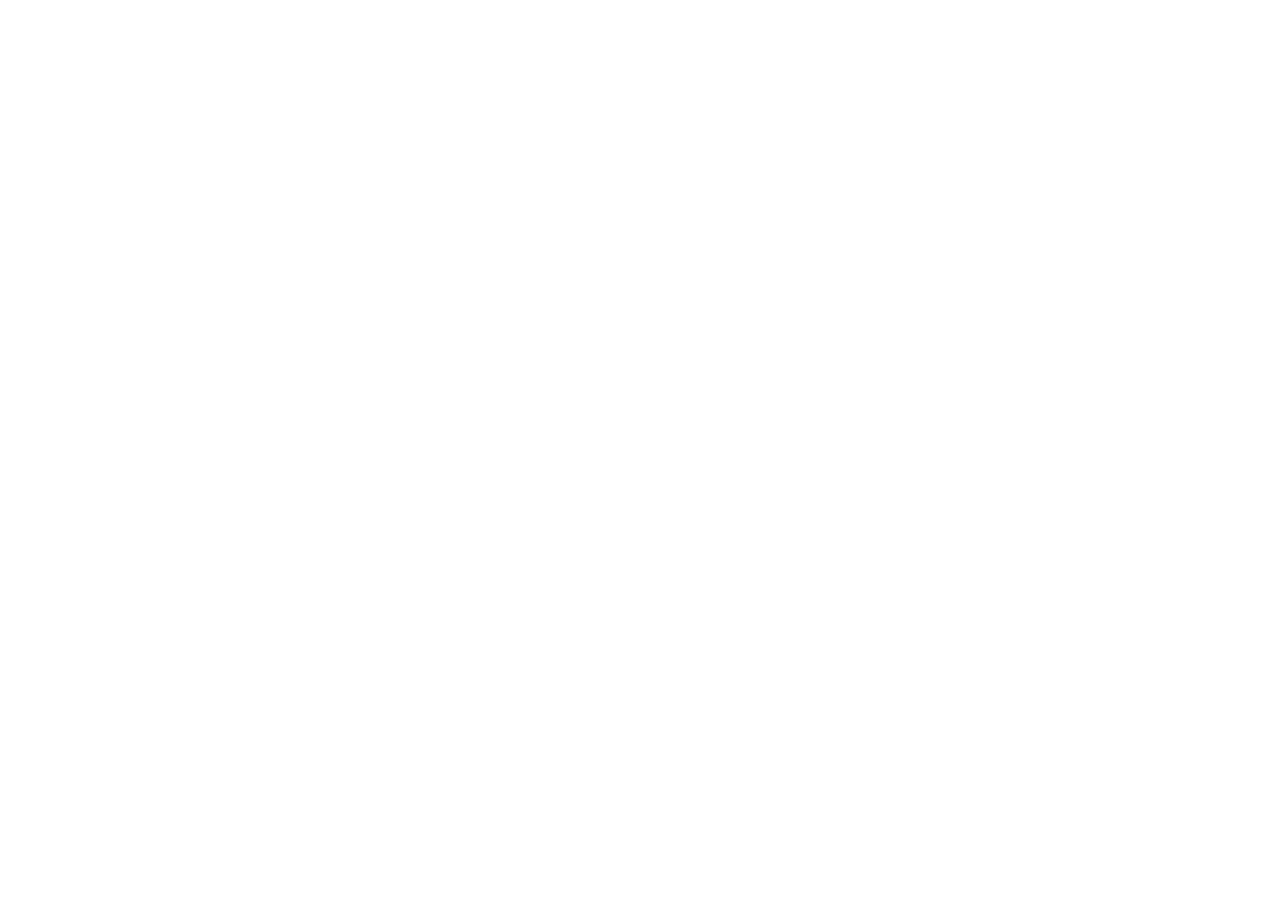
==== index.html @ d9174e16 "adds some content to html index" ====
<!DOCTYPE html>
<html lang="en">
<head>
    <meta charset="UTF-8">
    <meta name="viewport" content="width=device-width, initial-scale=1.0">
    <meta http-equiv="X-UA-Compatible" content="ie=edge">
    <title>Document</title>
</head>
<body>
    
</body>
</html>
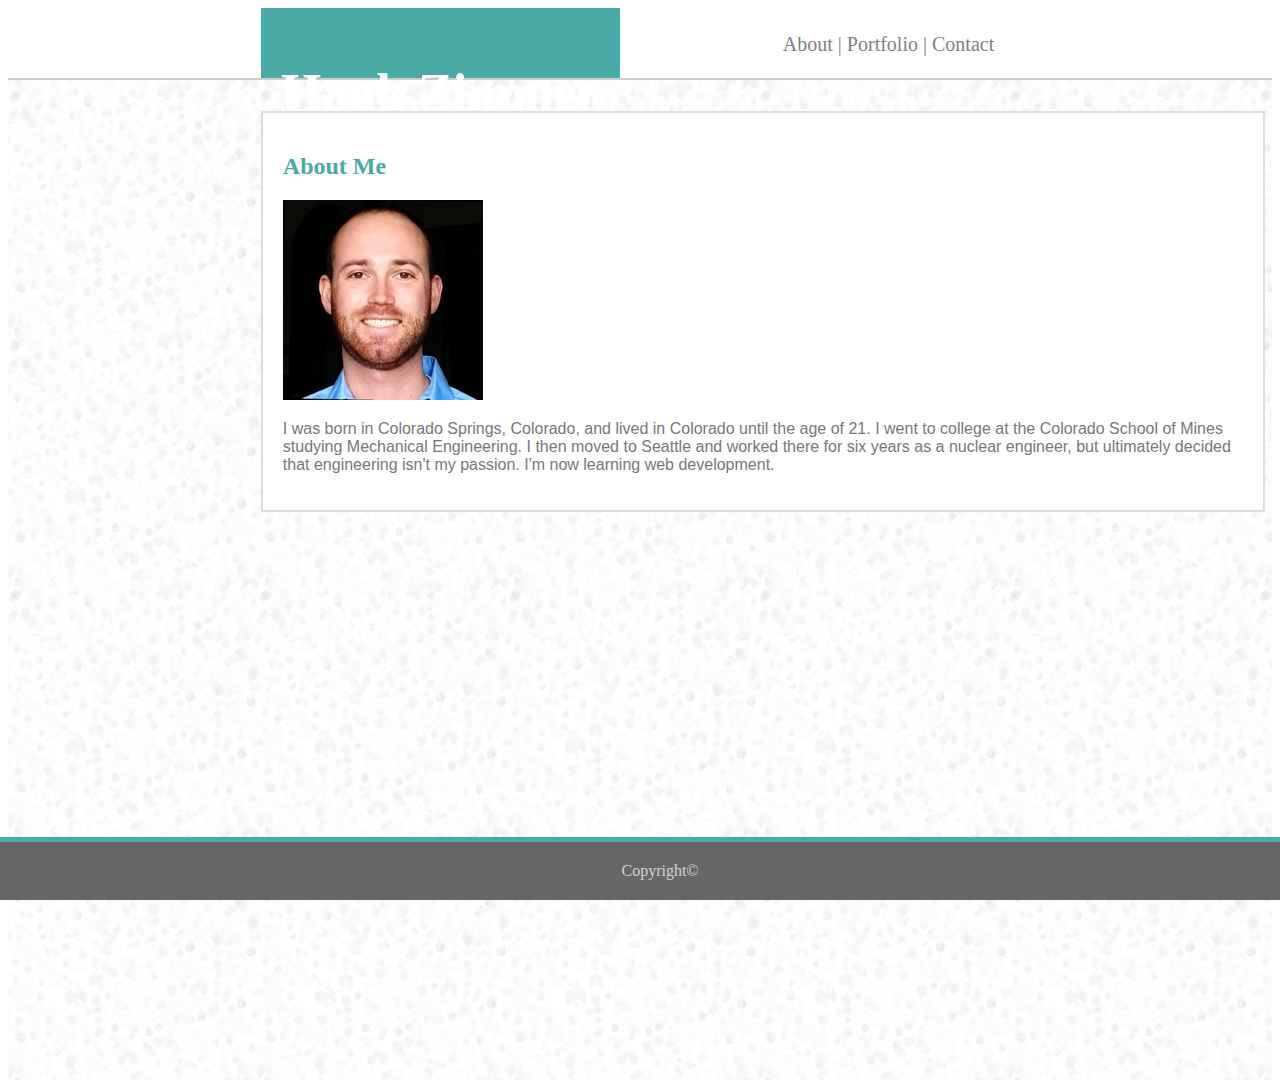
==== commit 014d68c8: "adds some framework for the page" ====
--- a/index.html
+++ b/index.html
@@ -4,9 +4,38 @@
     <meta charset="UTF-8">
     <meta name="viewport" content="width=device-width, initial-scale=1.0">
     <meta http-equiv="X-UA-Compatible" content="ie=edge">
-    <title>Document</title>
+    <title>About Me</title>
+    <link rel="stylesheet" type="text/css" href="https://meyerweb.com/eric/tools/css/reset/reset.css">
+    <link rel="stylesheet" type="text/css" href="assets/css/style.css">
 </head>
 <body>
+    <div id="top_bar">
+        <div id="name_box">
+            <h1>Hank Zimmer</h1>
+        </div>
+        <div id="links_area">
+            <a href="index.html" class="link")>About</a>
+            |
+            <a href="portfolio.html" class="link">Portfolio</a>
+            |
+            <a href="contact.html" class="link">Contact</a>
+        </div>
+    </div>
+    <div class="central_section">
+        <div id="about_me" class="content_section">
+            <div class="contect_title_bar">
+                <h2>About Me</h2>
+            </div>
+            <div class="text_area">
+                <img id="profile_pic" src="assets/images/profile_picture.jpg"/>
+                <p>I was born in Colorado Springs, Colorado, and lived in Colorado until the age of 21. I went to college at the Colorado School of Mines studying Mechanical Engineering. I then moved to Seattle and worked there for six years as a nuclear engineer, but ultimately decided that engineering isn't my passion. I'm now learning web development.
+                </p>
+            </div>
+        </div>      
+    </div>
+    <div class="bottom_bar">
+        Copyright©
+    </div>
     
 </body>
 </html>--- a/assets/css/style.css
+++ b/assets/css/style.css
@@ -0,0 +1,91 @@
+h1{
+    color: white;
+    font-family: Georgia, Times, "Times New Roman", serif;
+    font-weight: bold;
+}
+h2{
+    color: #4aaaa5;
+    font-family: Georgia, Times, "Times New Roman", serif;
+    font-weight: bold;
+}
+p{
+    color:#777777;
+    font-family:'Arial', 'Helvetica Neue', Helvetica, sans-serif;
+}
+#top_bar {
+    background:#ffffff;
+    height:70px;
+    border-bottom: 2px solid #cccccc;
+}
+#name_box {
+    color: white;
+    background: #4aaaa5;
+    font-size:26px;
+    padding: 20px;
+    height:30px;
+    float:left;
+    position: relative;
+    left: 20%;
+}
+#links_area {
+    color: gray;
+    font-size:20px;
+    text-decoration:none;
+    padding: 25px;
+    float: right;
+    position: relative;
+    right: 20%;
+}
+.link{
+    color: gray;
+    text-decoration:none;
+}
+.central_section {
+    background-image: url("../images/wet_snow.png");
+    background-repeat: repeat;
+    background-position: center;
+    height:1000px;
+}
+.content_section {
+    background: #ffffff;
+    padding: 20px;
+    float: left;
+    position: relative;
+    top: 30px;
+    left: 20%;
+    width: 960px;
+    clear: left;
+    border: 2px solid #dddddd;
+}
+.text_area{
+    float: left;
+    position: relative;
+}
+.content_title_bar {
+    /* border-bottom: 2px solid #dddddd; */
+    border-bottom: 2px solid pink;
+    padding: 20px;
+    height:70px;
+}
+.bottom_bar {
+    color: lightgray;
+    background: #666666;
+    border-top: 5px solid #4aaaa5;
+    padding:20px;
+    font-size:16px;
+    text-align: center;
+    position: fixed;
+    z-index: 10; 
+    bottom: 0; 
+    left: 0;
+    width: 100%;
+}
+#profile_picture {
+    float:left;
+    position:relative;
+}
+.clearfix::after {
+    content: "";
+    clear: both;
+    display: table;
+}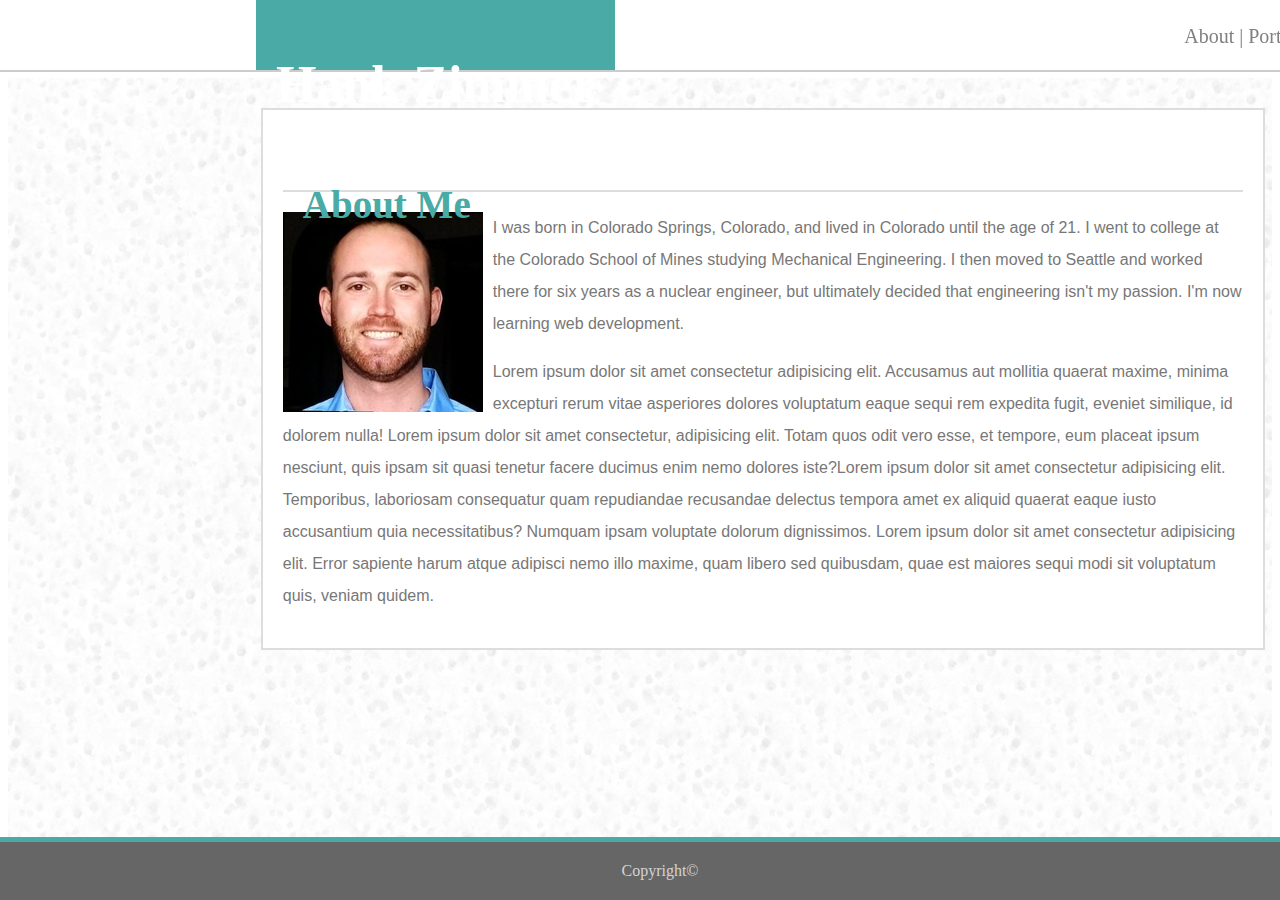
==== commit 1da4629a: "completes about me page" ====
--- a/index.html
+++ b/index.html
@@ -23,19 +23,19 @@
     </div>
     <div class="central_section">
         <div id="about_me" class="content_section">
-            <div class="contect_title_bar">
+            <div class="content_title_bar">
                 <h2>About Me</h2>
             </div>
             <div class="text_area">
-                <img id="profile_pic" src="assets/images/profile_picture.jpg"/>
+                <img id="profile_picture" src="assets/images/profile_picture.jpg"/>
                 <p>I was born in Colorado Springs, Colorado, and lived in Colorado until the age of 21. I went to college at the Colorado School of Mines studying Mechanical Engineering. I then moved to Seattle and worked there for six years as a nuclear engineer, but ultimately decided that engineering isn't my passion. I'm now learning web development.
                 </p>
+                <p>Lorem ipsum dolor sit amet consectetur adipisicing elit. Accusamus aut mollitia quaerat maxime, minima excepturi rerum vitae asperiores dolores voluptatum eaque sequi rem expedita fugit, eveniet similique, id dolorem nulla! Lorem ipsum dolor sit amet consectetur, adipisicing elit. Totam quos odit vero esse, et tempore, eum placeat ipsum nesciunt, quis ipsam sit quasi tenetur facere ducimus enim nemo dolores iste?Lorem ipsum dolor sit amet consectetur adipisicing elit. Temporibus, laboriosam consequatur quam repudiandae recusandae delectus tempora amet ex aliquid quaerat eaque iusto accusantium quia necessitatibus? Numquam ipsam voluptate dolorum dignissimos. Lorem ipsum dolor sit amet consectetur adipisicing elit. Error sapiente harum atque adipisci nemo illo maxime, quam libero sed quibusdam, quae est maiores sequi modi sit voluptatum quis, veniam quidem.</p>
             </div>
         </div>      
     </div>
     <div class="bottom_bar">
         Copyright©
     </div>
-    
 </body>
 </html>--- a/assets/css/style.css
+++ b/assets/css/style.css
@@ -16,6 +16,11 @@
     background:#ffffff;
     height:70px;
     border-bottom: 2px solid #cccccc;
+    position: fixed;
+    width: 100%;
+    z-index: 10;
+    top: 0;
+    left: 0;
 }
 #name_box {
     color: white;
@@ -32,40 +37,13 @@
     font-size:20px;
     text-decoration:none;
     padding: 25px;
-    float: right;
+    float: left;
     position: relative;
-    right: 20%;
+    left: 800px;
 }
 .link{
     color: gray;
     text-decoration:none;
-}
-.central_section {
-    background-image: url("../images/wet_snow.png");
-    background-repeat: repeat;
-    background-position: center;
-    height:1000px;
-}
-.content_section {
-    background: #ffffff;
-    padding: 20px;
-    float: left;
-    position: relative;
-    top: 30px;
-    left: 20%;
-    width: 960px;
-    clear: left;
-    border: 2px solid #dddddd;
-}
-.text_area{
-    float: left;
-    position: relative;
-}
-.content_title_bar {
-    /* border-bottom: 2px solid #dddddd; */
-    border-bottom: 2px solid pink;
-    padding: 20px;
-    height:70px;
 }
 .bottom_bar {
     color: lightgray;
@@ -80,9 +58,42 @@
     left: 0;
     width: 100%;
 }
+.central_section {
+    background-image: url("../images/wet_snow.png");
+    background-repeat: repeat;
+    background-position: center;
+    height:800px;
+    top:70px;
+    position: relative;
+}
+.content_section {
+    background: #ffffff;
+    padding: 20px;
+    float: left;
+    position: relative;
+    top: 30px;
+    left: 20%;
+    width: 960px;
+    clear: left;
+    border: 2px solid #dddddd;
+}
+.content_title_bar {
+    border-bottom: 2px solid #dddddd;
+    font-size: 26px;
+    padding: 20px;
+    height:20px;
+    margin-bottom: 20px;
+    position: relative;
+    top: 0px;
+}
+.text_area{
+    line-height: 200%;
+}
+
 #profile_picture {
     float:left;
-    position:relative;
+    padding-right: 10px;
+    /* position:relative; */
 }
 .clearfix::after {
     content: "";
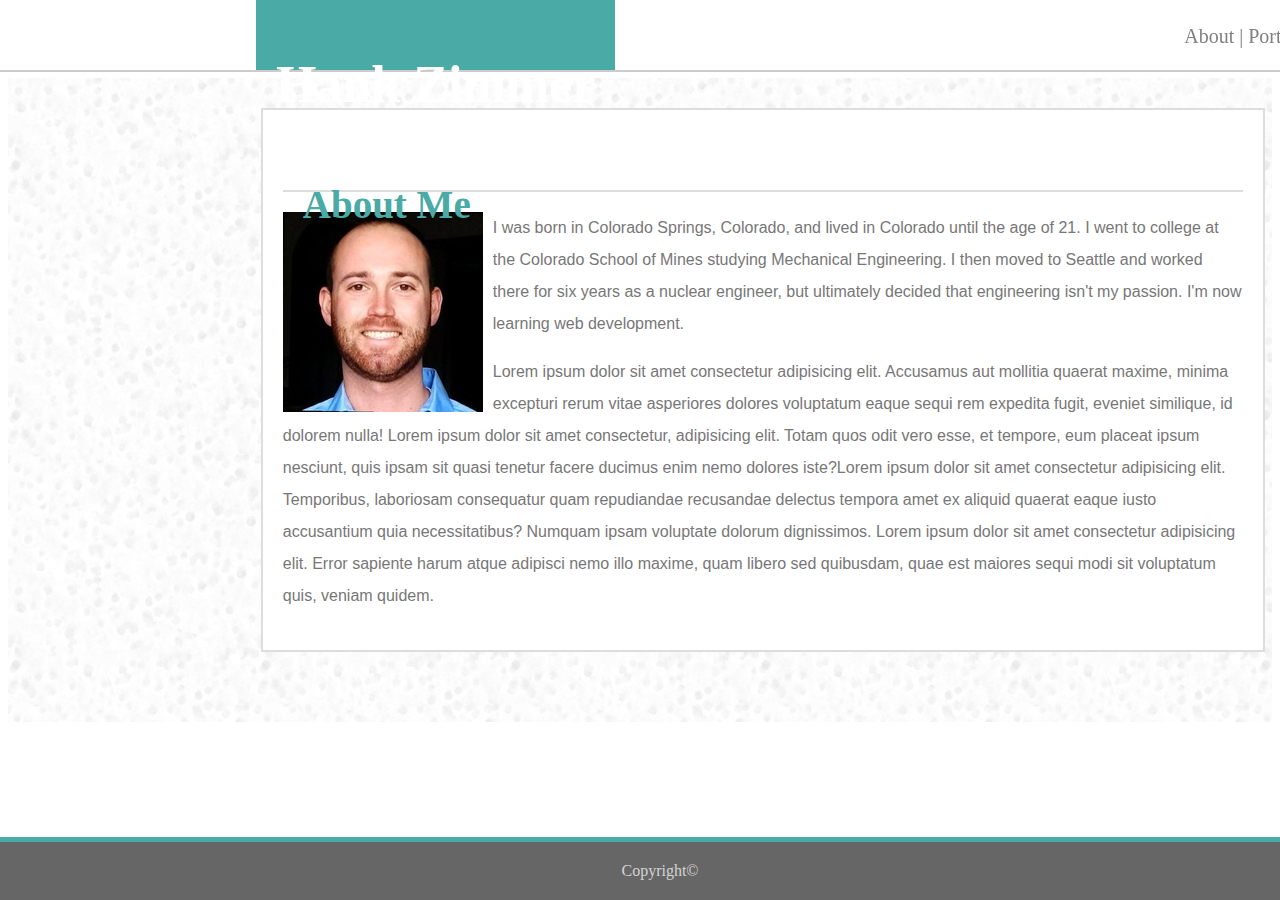
==== commit a33ad597: "adds formatting to each page" ====
--- a/index.html
+++ b/index.html
@@ -14,20 +14,20 @@
             <h1>Hank Zimmer</h1>
         </div>
         <div id="links_area">
-            <a href="index.html" class="link")>About</a>
+            <a href="index.html" class="link">About</a>
             |
             <a href="portfolio.html" class="link">Portfolio</a>
             |
             <a href="contact.html" class="link">Contact</a>
         </div>
     </div>
-    <div class="central_section">
-        <div id="about_me" class="content_section">
+    <div class="central_section clearfix">
+        <div id="about_me" class="content_section_about">
             <div class="content_title_bar">
                 <h2>About Me</h2>
             </div>
             <div class="text_area">
-                <img id="profile_picture" src="assets/images/profile_picture.jpg"/>
+                <img id="profile_picture" src="assets/images/profile_picture.jpg" alt="Bio Picture"/>
                 <p>I was born in Colorado Springs, Colorado, and lived in Colorado until the age of 21. I went to college at the Colorado School of Mines studying Mechanical Engineering. I then moved to Seattle and worked there for six years as a nuclear engineer, but ultimately decided that engineering isn't my passion. I'm now learning web development.
                 </p>
                 <p>Lorem ipsum dolor sit amet consectetur adipisicing elit. Accusamus aut mollitia quaerat maxime, minima excepturi rerum vitae asperiores dolores voluptatum eaque sequi rem expedita fugit, eveniet similique, id dolorem nulla! Lorem ipsum dolor sit amet consectetur, adipisicing elit. Totam quos odit vero esse, et tempore, eum placeat ipsum nesciunt, quis ipsam sit quasi tenetur facere ducimus enim nemo dolores iste?Lorem ipsum dolor sit amet consectetur adipisicing elit. Temporibus, laboriosam consequatur quam repudiandae recusandae delectus tempora amet ex aliquid quaerat eaque iusto accusantium quia necessitatibus? Numquam ipsam voluptate dolorum dignissimos. Lorem ipsum dolor sit amet consectetur adipisicing elit. Error sapiente harum atque adipisci nemo illo maxime, quam libero sed quibusdam, quae est maiores sequi modi sit voluptatum quis, veniam quidem.</p>
--- a/assets/css/style.css
+++ b/assets/css/style.css
@@ -9,6 +9,10 @@
     font-weight: bold;
 }
 p{
+    color:#777777;
+    font-family:'Arial', 'Helvetica Neue', Helvetica, sans-serif;
+}
+label{
     color:#777777;
     font-family:'Arial', 'Helvetica Neue', Helvetica, sans-serif;
 }
@@ -44,6 +48,12 @@
 .link{
     color: gray;
     text-decoration:none;
+    /* padding: 20px; */
+    /* float: left; */
+    /* height: 70px; */
+}
+.link:hover{
+    background-color: #52bdb7;
 }
 .bottom_bar {
     color: lightgray;
@@ -62,11 +72,12 @@
     background-image: url("../images/wet_snow.png");
     background-repeat: repeat;
     background-position: center;
-    height:800px;
+    /* height:800px; */
     top:70px;
-    position: relative;
-}
-.content_section {
+    padding-bottom: 100px;
+    position: relative;
+}
+.content_section_about {
     background: #ffffff;
     padding: 20px;
     float: left;
@@ -74,7 +85,28 @@
     top: 30px;
     left: 20%;
     width: 960px;
-    clear: left;
+    height: 500px;
+    border: 2px solid #dddddd;
+}
+.content_section_portfolio {
+    background: #ffffff;
+    padding: 20px;
+    float: left;
+    position: relative;
+    top: 30px;
+    left: 20%;
+    width: 960px;
+    height: 1080px;
+    border: 2px solid #dddddd;
+}
+.content_section_contact {
+    background: #ffffff;
+    padding: 20px;
+    float: left;
+    position: relative;
+    top: 30px;
+    left: 20%;
+    width: 960px;
     border: 2px solid #dddddd;
 }
 .content_title_bar {
@@ -89,14 +121,108 @@
 .text_area{
     line-height: 200%;
 }
-
 #profile_picture {
     float:left;
     padding-right: 10px;
-    /* position:relative; */
 }
 .clearfix::after {
     content: "";
     clear: both;
     display: table;
+}
+#portfolio_image_1{
+    float:left;
+    position:absolute;
+    left:40px;
+    top:100px;
+    z-index: 4;
+}
+#portfolio_image_2{
+    float:left;
+    position:absolute;
+    right: 40px;
+    top: 100px;
+    z-index: 4;
+}
+#portfolio_image_3{
+    float:left;
+    position:absolute;
+    left: 40px;
+    top: 440px;
+    z-index: 4;
+}
+#portfolio_image_4{
+    float:left;
+    position:absolute;
+    right: 40px;
+    top: 440px;
+    z-index: 4;
+}
+#portfolio_image_5{
+    float:left;
+    position:absolute;
+    left: 40px;
+    top: 780px;
+    z-index: 4;
+}
+#portfolio_image_6{
+    float:left;
+    position:absolute;
+    right: 40px;
+    top: 780px;
+    z-index: 4;
+}
+.portfolio_title{
+    color: white;
+    background: #4aaaa5;
+    width: 400px;
+    line-height: 50px;
+    font-size: 30px;
+    font-family: Georgia, Times, "Times New Roman", serif;
+    text-align: center;
+    position: absolute;
+    float: left;
+    z-index: 10;
+}
+#portfolio_title_1{
+    left: 40px;
+    top: 300px;
+}
+#portfolio_title_2{
+    right: 40px;
+    top: 300px;
+}
+#portfolio_title_3{
+    left: 40px;
+    top: 640px;
+}
+input[type=text], select {
+    width: 100%;
+    padding: 12px 20px;
+    margin: 8px 0;
+    display: inline-block;
+    border: 1px solid #ccc;
+    border-radius: 4px;
+    box-sizing: border-box;
+}
+textarea {
+    width: 100%;
+    height: 200px;
+    padding: 12px 20px;
+    box-sizing: border-box;
+    border: 1px solid #ccc;
+    border-radius: 4px;
+    resize: none;
+}
+input[type=submit] {
+    background-color: #4aaaa5;
+    color: white;
+    padding: 14px 20px;
+    margin: 8px 0;
+    border: none;
+    border-radius: 4px;
+    cursor: pointer;
+}
+input[type=submit]:hover {
+    background-color: #52bdb7;
 }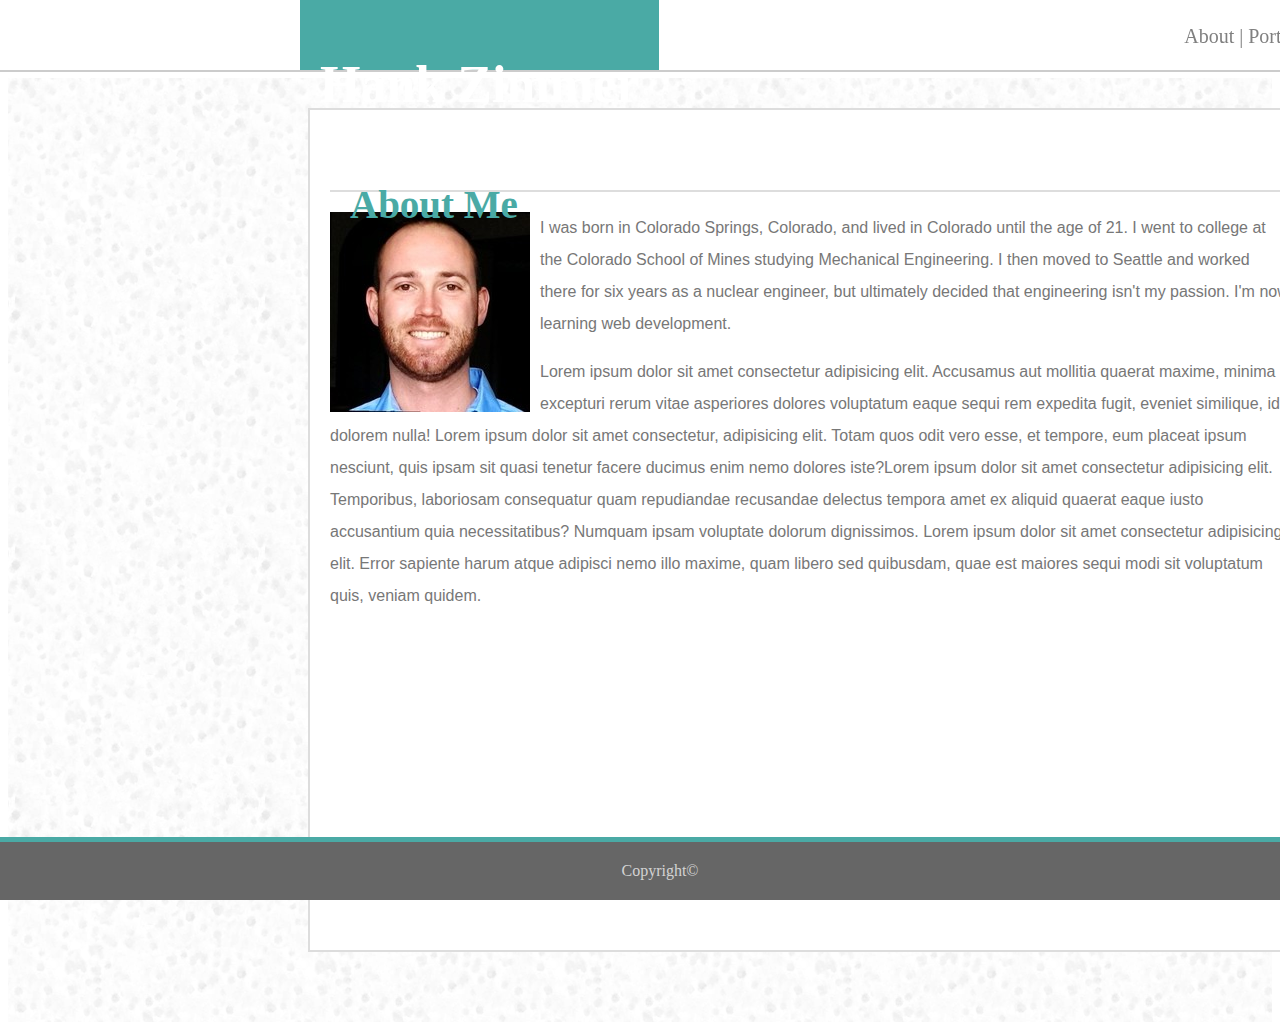
==== commit 0a08a2a9: "fixed portfolio labels" ====
--- a/index.html
+++ b/index.html
@@ -22,7 +22,7 @@
         </div>
     </div>
     <div class="central_section clearfix">
-        <div id="about_me" class="content_section_about">
+        <div id="about_me" class="content_section content_section_about">
             <div class="content_title_bar">
                 <h2>About Me</h2>
             </div>
--- a/assets/css/style.css
+++ b/assets/css/style.css
@@ -1,3 +1,4 @@
+/* General Formatting for all pages */
 h1{
     color: white;
     font-family: Georgia, Times, "Times New Roman", serif;
@@ -8,14 +9,14 @@
     font-family: Georgia, Times, "Times New Roman", serif;
     font-weight: bold;
 }
-p{
+p, label{
     color:#777777;
     font-family:'Arial', 'Helvetica Neue', Helvetica, sans-serif;
 }
-label{
+/* label{
     color:#777777;
     font-family:'Arial', 'Helvetica Neue', Helvetica, sans-serif;
-}
+} */
 #top_bar {
     background:#ffffff;
     height:70px;
@@ -34,7 +35,7 @@
     height:30px;
     float:left;
     position: relative;
-    left: 20%;
+    left: 300px;
 }
 #links_area {
     color: gray;
@@ -77,38 +78,25 @@
     padding-bottom: 100px;
     position: relative;
 }
-.content_section_about {
+.content_section{
     background: #ffffff;
     padding: 20px;
     float: left;
     position: relative;
     top: 30px;
-    left: 20%;
-    width: 960px;
-    height: 500px;
-    border: 2px solid #dddddd;
-}
-.content_section_portfolio {
-    background: #ffffff;
-    padding: 20px;
-    float: left;
-    position: relative;
-    top: 30px;
-    left: 20%;
-    width: 960px;
-    height: 1080px;
-    border: 2px solid #dddddd;
-}
-.content_section_contact {
-    background: #ffffff;
-    padding: 20px;
-    float: left;
-    position: relative;
-    top: 30px;
-    left: 20%;
+    left: 300px;
     width: 960px;
     border: 2px solid #dddddd;
 }
+.content_section_about {
+    height: 800px;
+}
+.content_section_portfolio {
+    height: 1080px;
+}
+/* .content_section_contact {
+    height: 1000px;
+} */
 .content_title_bar {
     border-bottom: 2px solid #dddddd;
     font-size: 26px;
@@ -130,47 +118,37 @@
     clear: both;
     display: table;
 }
-#portfolio_image_1{
+
+
+/* Items for the Portfolio Page */
+.portfolio_image{
     float:left;
     position:absolute;
-    left:40px;
-    top:100px;
     z-index: 4;
 }
+#portfolio_image_1{
+    left: 40px;
+    top: 100px;
+}
 #portfolio_image_2{
-    float:left;
-    position:absolute;
     right: 40px;
     top: 100px;
-    z-index: 4;
 }
 #portfolio_image_3{
-    float:left;
-    position:absolute;
     left: 40px;
     top: 440px;
-    z-index: 4;
 }
 #portfolio_image_4{
-    float:left;
-    position:absolute;
     right: 40px;
     top: 440px;
-    z-index: 4;
 }
 #portfolio_image_5{
-    float:left;
-    position:absolute;
     left: 40px;
     top: 780px;
-    z-index: 4;
 }
 #portfolio_image_6{
-    float:left;
-    position:absolute;
     right: 40px;
     top: 780px;
-    z-index: 4;
 }
 .portfolio_title{
     color: white;
@@ -182,7 +160,7 @@
     text-align: center;
     position: absolute;
     float: left;
-    z-index: 10;
+    z-index: 6;
 }
 #portfolio_title_1{
     left: 40px;
@@ -196,6 +174,21 @@
     left: 40px;
     top: 640px;
 }
+#portfolio_title_4{
+    right: 40px;
+    top: 640px;
+}
+#portfolio_title_5{
+    left: 40px;
+    top: 980px;
+}
+#portfolio_title_6{
+    right: 40px;
+    top: 980px;
+}
+
+
+/* Items for the Contact Page */
 input[type=text], select {
     width: 100%;
     padding: 12px 20px;
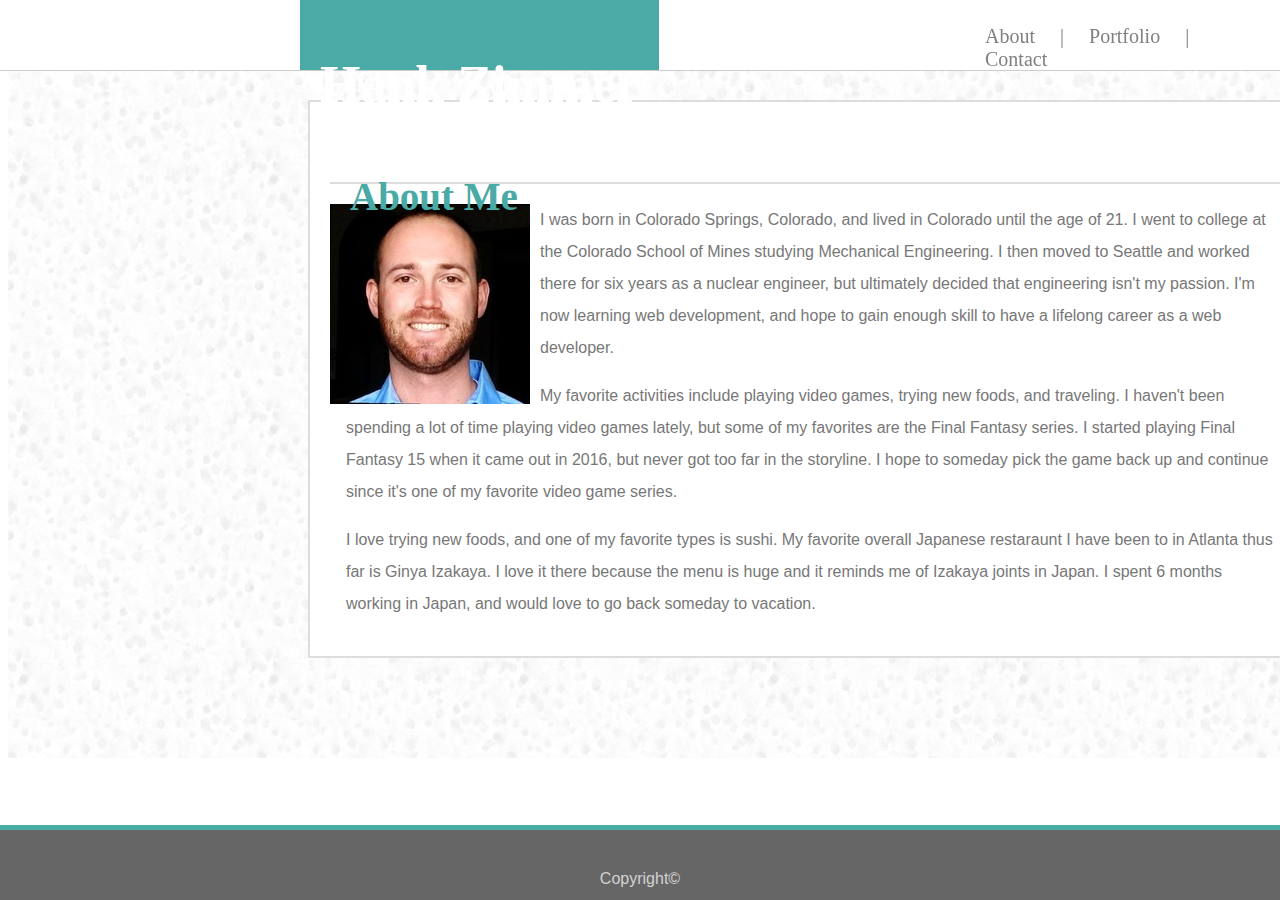
==== commit 1cd38e4b: "fixes some formatting issues" ====
--- a/index.html
+++ b/index.html
@@ -21,21 +21,21 @@
             <a href="contact.html" class="link">Contact</a>
         </div>
     </div>
-    <div class="central_section clearfix">
+    <div class="central_section">
         <div id="about_me" class="content_section content_section_about">
             <div class="content_title_bar">
                 <h2>About Me</h2>
             </div>
             <div class="text_area">
                 <img id="profile_picture" src="assets/images/profile_picture.jpg" alt="Bio Picture"/>
-                <p>I was born in Colorado Springs, Colorado, and lived in Colorado until the age of 21. I went to college at the Colorado School of Mines studying Mechanical Engineering. I then moved to Seattle and worked there for six years as a nuclear engineer, but ultimately decided that engineering isn't my passion. I'm now learning web development.
-                </p>
-                <p>Lorem ipsum dolor sit amet consectetur adipisicing elit. Accusamus aut mollitia quaerat maxime, minima excepturi rerum vitae asperiores dolores voluptatum eaque sequi rem expedita fugit, eveniet similique, id dolorem nulla! Lorem ipsum dolor sit amet consectetur, adipisicing elit. Totam quos odit vero esse, et tempore, eum placeat ipsum nesciunt, quis ipsam sit quasi tenetur facere ducimus enim nemo dolores iste?Lorem ipsum dolor sit amet consectetur adipisicing elit. Temporibus, laboriosam consequatur quam repudiandae recusandae delectus tempora amet ex aliquid quaerat eaque iusto accusantium quia necessitatibus? Numquam ipsam voluptate dolorum dignissimos. Lorem ipsum dolor sit amet consectetur adipisicing elit. Error sapiente harum atque adipisci nemo illo maxime, quam libero sed quibusdam, quae est maiores sequi modi sit voluptatum quis, veniam quidem.</p>
+                <p>I was born in Colorado Springs, Colorado, and lived in Colorado until the age of 21. I went to college at the Colorado School of Mines studying Mechanical Engineering. I then moved to Seattle and worked there for six years as a nuclear engineer, but ultimately decided that engineering isn't my passion. I'm now learning web development, and hope to gain enough skill to have a lifelong career as a web developer.</p>
+                <p>My favorite activities include playing video games, trying new foods, and traveling. I haven't been spending a lot of time playing video games lately, but some of my favorites are the Final Fantasy series. I started playing Final Fantasy 15 when it came out in 2016, but never got too far in the storyline. I hope to someday pick the game back up and continue since it's one of my favorite video game series.</p>
+                <p>I love trying new foods, and one of my favorite types is sushi. My favorite overall Japanese restaraunt I have been to in Atlanta thus far is Ginya Izakaya. I love it there because the menu is huge and it reminds me of Izakaya joints in Japan. I spent 6 months working in Japan, and would love to go back someday to vacation.</p>
             </div>
         </div>      
     </div>
-    <div class="bottom_bar">
+    <footer>
         Copyright©
-    </div>
+    </footer>
 </body>
 </html>--- a/assets/css/style.css
+++ b/assets/css/style.css
@@ -9,18 +9,17 @@
     font-family: Georgia, Times, "Times New Roman", serif;
     font-weight: bold;
 }
-p, label{
+p, label, footer{
     color:#777777;
     font-family:'Arial', 'Helvetica Neue', Helvetica, sans-serif;
 }
-/* label{
-    color:#777777;
-    font-family:'Arial', 'Helvetica Neue', Helvetica, sans-serif;
-} */
+p{
+    margin: 16px;
+}
 #top_bar {
     background:#ffffff;
     height:70px;
-    border-bottom: 2px solid #cccccc;
+    border-bottom: 1px solid #cccccc;
     position: fixed;
     width: 100%;
     z-index: 10;
@@ -34,7 +33,7 @@
     padding: 20px;
     height:30px;
     float:left;
-    position: relative;
+    position: fixed;
     left: 300px;
 }
 #links_area {
@@ -43,24 +42,30 @@
     text-decoration:none;
     padding: 25px;
     float: left;
-    position: relative;
-    left: 800px;
+    position: fixed;
+    left: 940px;
 }
 .link{
     color: gray;
     text-decoration:none;
+    /* float:left; */
+    padding: 20px;
+    /* padding-top: 20px; */
     /* padding: 20px; */
     /* float: left; */
     /* height: 70px; */
 }
 .link:hover{
+    color: white;
     background-color: #52bdb7;
 }
-.bottom_bar {
+footer {
     color: lightgray;
     background: #666666;
+    height:20px;
     border-top: 5px solid #4aaaa5;
-    padding:20px;
+    padding-top: 40px;
+    padding-bottom: 10px;
     font-size:16px;
     text-align: center;
     position: fixed;
@@ -73,10 +78,10 @@
     background-image: url("../images/wet_snow.png");
     background-repeat: repeat;
     background-position: center;
-    /* height:800px; */
-    top:70px;
-    padding-bottom: 100px;
-    position: relative;
+    top: 70px;
+    width: 100%;
+    padding-bottom: 130px;
+    position: absolute;
 }
 .content_section{
     background: #ffffff;
@@ -88,9 +93,9 @@
     width: 960px;
     border: 2px solid #dddddd;
 }
-.content_section_about {
+/* .content_section_about {
     height: 800px;
-}
+} */
 .content_section_portfolio {
     height: 1080px;
 }
@@ -120,7 +125,7 @@
 }
 
 
-/* Items for the Portfolio Page */
+/* Styling for the Portfolio Page */
 .portfolio_image{
     float:left;
     position:absolute;
@@ -188,7 +193,7 @@
 }
 
 
-/* Items for the Contact Page */
+/* Styling for the Contact Page */
 input[type=text], select {
     width: 100%;
     padding: 12px 20px;
@@ -202,6 +207,7 @@
     width: 100%;
     height: 200px;
     padding: 12px 20px;
+    margin: 8px 0;
     box-sizing: border-box;
     border: 1px solid #ccc;
     border-radius: 4px;
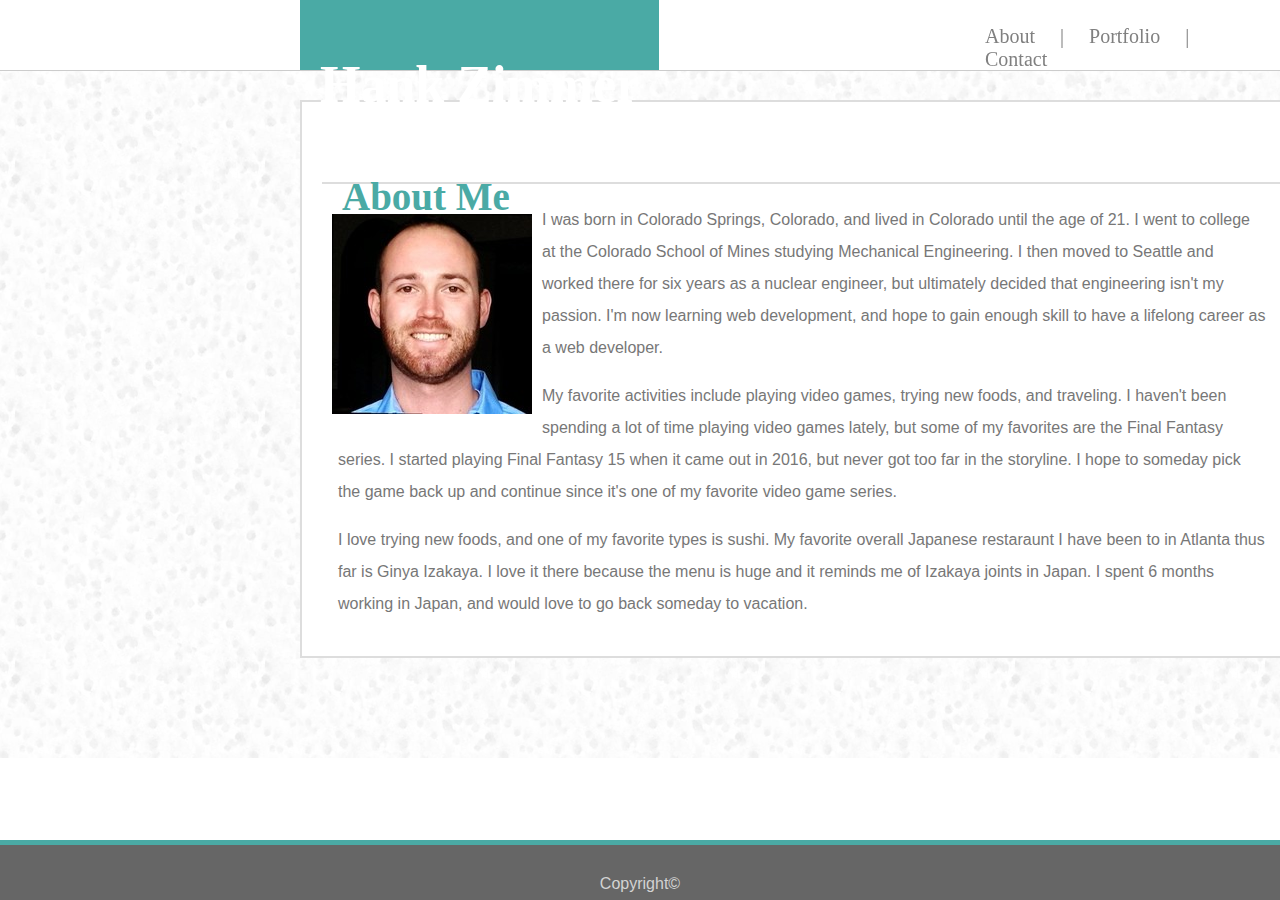
==== commit eee45dff: "add some small edits and code cleanup" ====
--- a/index.html
+++ b/index.html
@@ -32,7 +32,7 @@
                 <p>My favorite activities include playing video games, trying new foods, and traveling. I haven't been spending a lot of time playing video games lately, but some of my favorites are the Final Fantasy series. I started playing Final Fantasy 15 when it came out in 2016, but never got too far in the storyline. I hope to someday pick the game back up and continue since it's one of my favorite video game series.</p>
                 <p>I love trying new foods, and one of my favorite types is sushi. My favorite overall Japanese restaraunt I have been to in Atlanta thus far is Ginya Izakaya. I love it there because the menu is huge and it reminds me of Izakaya joints in Japan. I spent 6 months working in Japan, and would love to go back someday to vacation.</p>
             </div>
-        </div>      
+        </div>
     </div>
     <footer>
         Copyright©
--- a/assets/css/style.css
+++ b/assets/css/style.css
@@ -1,4 +1,8 @@
 /* General Formatting for all pages */
+html, body {
+    height: 100%;
+    margin: 0;
+  }
 h1{
     color: white;
     font-family: Georgia, Times, "Times New Roman", serif;
@@ -48,12 +52,7 @@
 .link{
     color: gray;
     text-decoration:none;
-    /* float:left; */
-    padding: 20px;
-    /* padding-top: 20px; */
-    /* padding: 20px; */
-    /* float: left; */
-    /* height: 70px; */
+    padding: 20px;
 }
 .link:hover{
     color: white;
@@ -64,8 +63,8 @@
     background: #666666;
     height:20px;
     border-top: 5px solid #4aaaa5;
-    padding-top: 40px;
-    padding-bottom: 10px;
+    padding-top: 30px;
+    padding-bottom: 5px;
     font-size:16px;
     text-align: center;
     position: fixed;
@@ -73,7 +72,7 @@
     bottom: 0; 
     left: 0;
     width: 100%;
-}
+} 
 .central_section {
     background-image: url("../images/wet_snow.png");
     background-repeat: repeat;
@@ -114,16 +113,18 @@
 .text_area{
     line-height: 200%;
 }
-#profile_picture {
-    float:left;
-    padding-right: 10px;
-}
 .clearfix::after {
     content: "";
     clear: both;
     display: table;
 }
 
+
+/* Styling for the About Me Page */
+#profile_picture {
+    float:left;
+    padding: 10px;
+}
 
 /* Styling for the Portfolio Page */
 .portfolio_image{
